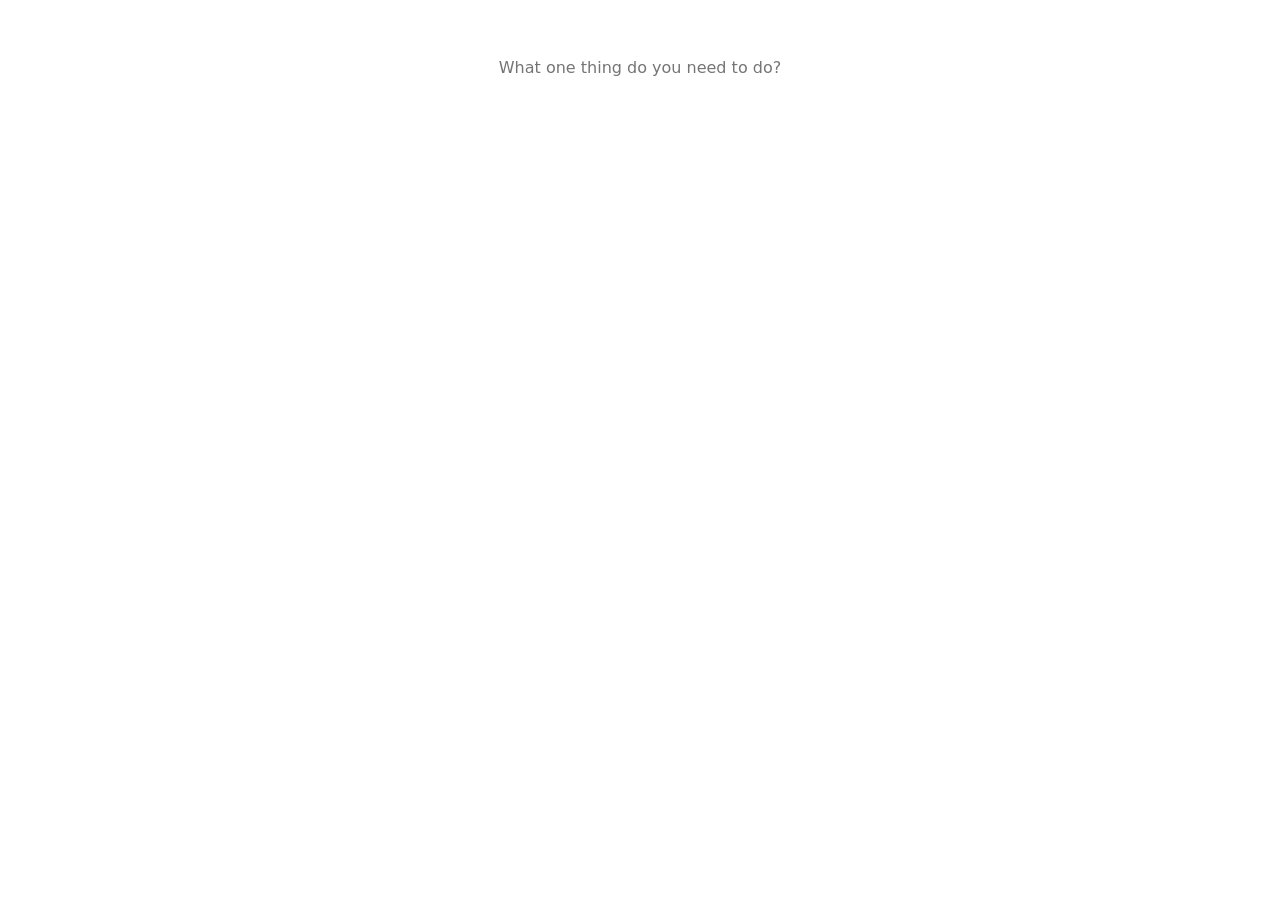
==== index.html @ 81ad9c9d "initial commit" ====
<!DOCTYPE html>
<html>

<head>
    <title>Do One Thing Now</title>
    <meta charset="utf-8" />
    <meta name="viewport" content="width=device-width, initial-scale=1" />
    <link rel="stylesheet" href="https://cdn.jsdelivr.net/npm/bootstrap@5.3.2/dist/css/bootstrap.min.css" />
    <link rel="stylesheet" href="style.css" />
    <link rel="icon" type="image/x-icon" href="favicon.ico">
    <script src="scripts.js"></script>
</head>

<body>
    <div id="dontainer" class="container-fluid p-5 text-center">
        <input type="text" class="w-100 p-2 border-0 text-center" placeholder="What one thing do you need to do?"
            onkeypress="submitTask(event)" onblur="refocus(event)" />
    </div>
</body>

</html>
---- style.css ----
input:focus {
    outline: none;
}
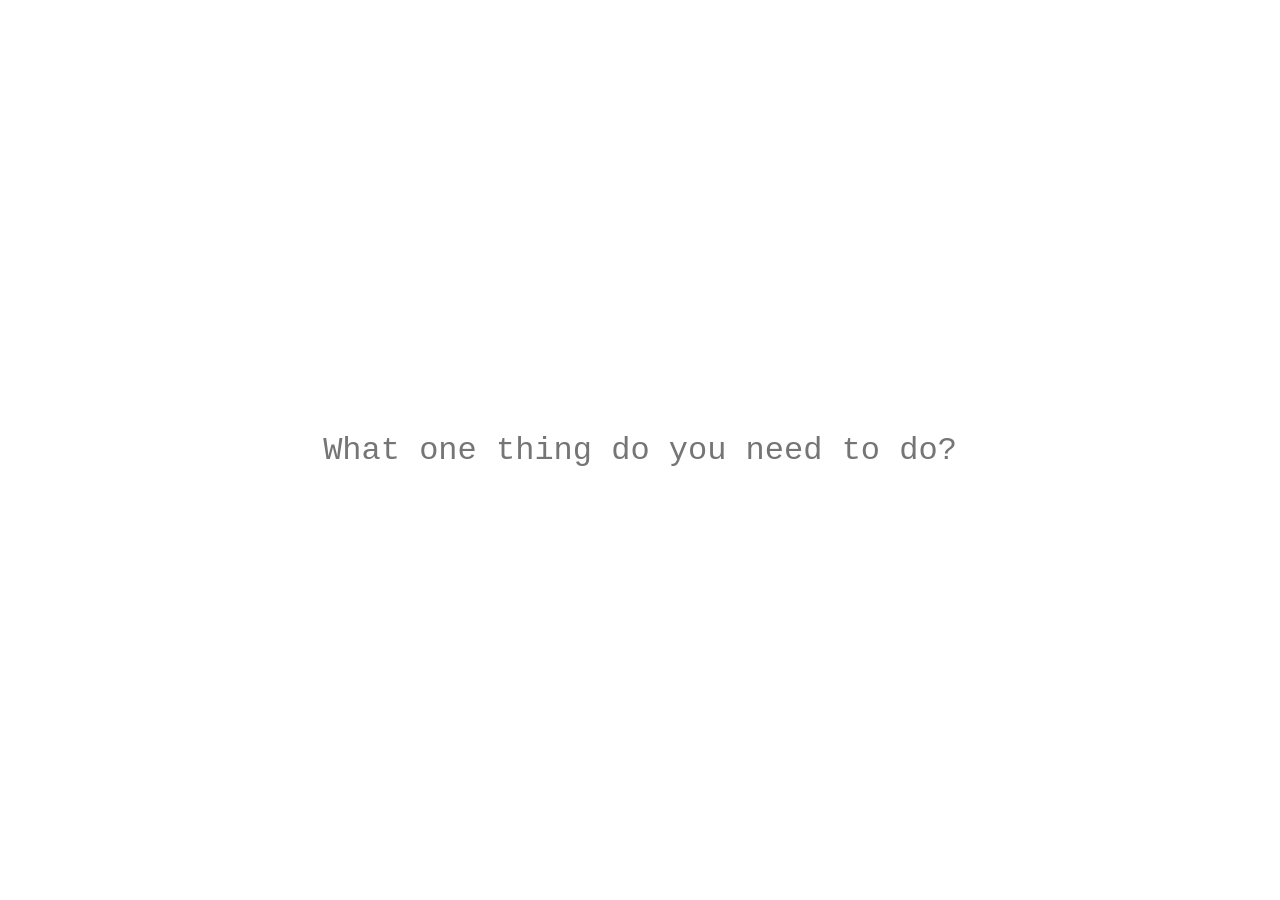
==== commit 9cbe2afd: "style" ====
--- a/index.html
+++ b/index.html
@@ -5,17 +5,11 @@
     <title>Do One Thing Now</title>
     <meta charset="utf-8" />
     <meta name="viewport" content="width=device-width, initial-scale=1" />
-    <link rel="stylesheet" href="https://cdn.jsdelivr.net/npm/bootstrap@5.3.2/dist/css/bootstrap.min.css" />
     <link rel="stylesheet" href="style.css" />
-    <link rel="icon" type="image/x-icon" href="favicon.ico">
+    <link rel="icon" type="image/x-icon" href="favicon.ico" />
     <script src="scripts.js"></script>
 </head>
 
-<body>
-    <div id="dontainer" class="container-fluid p-5 text-center">
-        <input type="text" class="w-100 p-2 border-0 text-center" placeholder="What one thing do you need to do?"
-            onkeypress="submitTask(event)" onblur="refocus(event)" />
-    </div>
-</body>
+<body id="dontainer"></body>
 
 </html>
--- a/style.css
+++ b/style.css
@@ -1,3 +1,35 @@
+:root {
+    --default-font-size: xx-large;
+    --defalut-font-family: 'Courier New', Courier, monospace;
+}
+
+html {
+    margin: 0;
+    padding: 0;
+}
+
+body {
+    margin: 0;
+    padding: 0;
+    display: flex;
+    flex-direction: row;
+    align-items: center;
+    justify-content: center;
+    height: 100vh;
+    width: 100vw;
+    font-size: var(--default-font-size);
+    font-family: var(--defalut-font-family);
+}
+
 input:focus {
     outline: none;
+}
+
+input[type="text"] {
+    font-size: var(--default-font-size);
+    font-family: var(--defalut-font-family);
+    width: 90%;
+    border: none;
+    outline: none;
+    text-align: center;
 }
